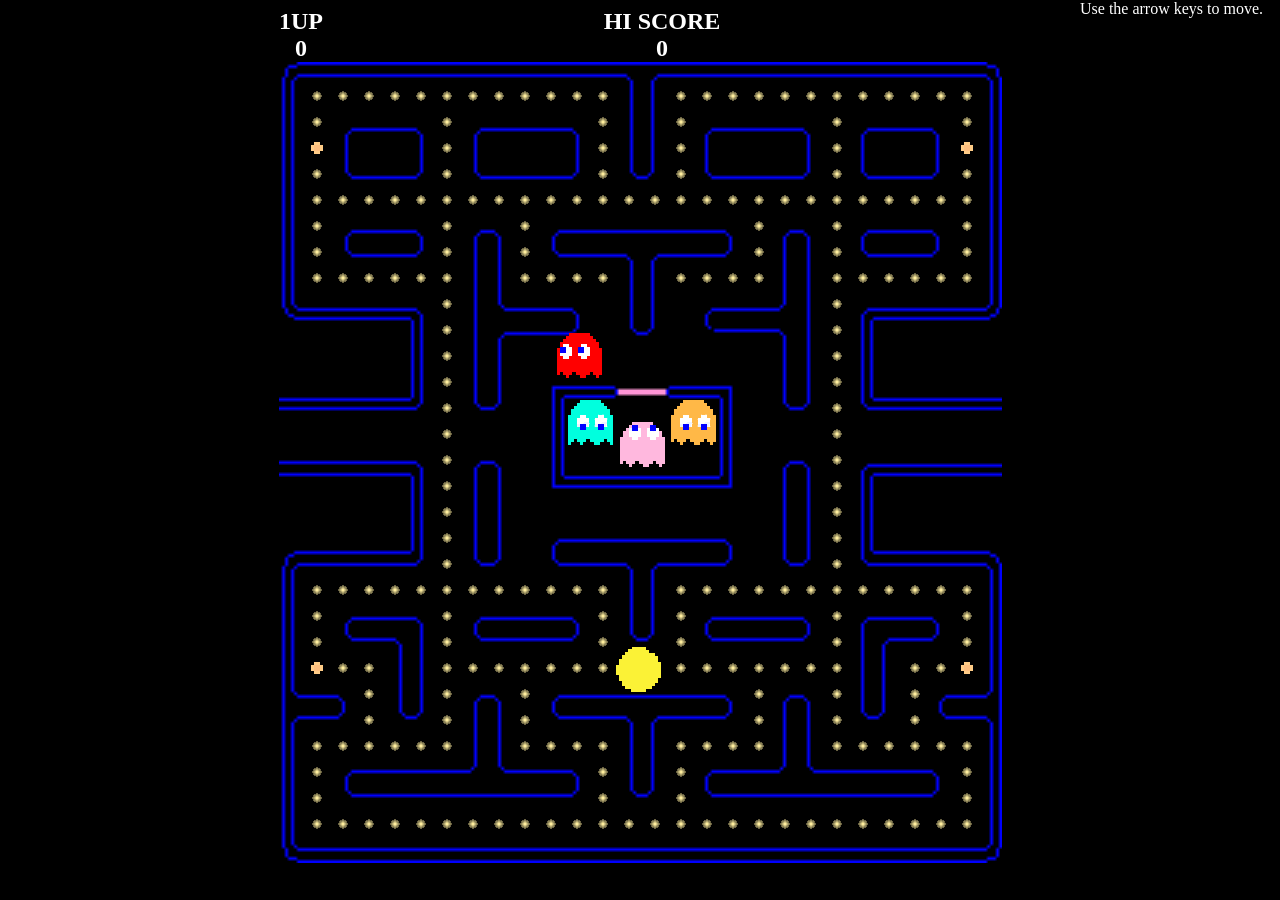
==== animdemo/index.html @ 517a6748 "More work on graphics for the demo" ====
<!DOCTYPE html>
<html>
  <head>
  <style type="text/css" rel="stylesheet">
  #pacman.up {
    transform: rotate(270deg);
  }
  #pacman.down {
    transform: rotate(90deg);
  }
  #pacman.left {
    transform: rotate(180deg);
  }
  #pacman.right {
    transform: rotate(0deg);
  }

  .ghost, .ghost img {
    position: absolute;
    top: 0px;
    left: 0px;
    height: 48px;
    width: 48px;
  }
  .ghost .up, .ghost .down, .ghost .left, .ghost .right {
    display: none;
  }
  .ghost.up .up {
    display: block;
  }
  .ghost.down .down {
    display: block;
  }
  .ghost.left .left {
    display: block;
  }
  .ghost.right .right {
    display: block;
  }


  #score {
    text-align: center;
    text-transform: uppercase;
    font-size: 1.5em;
    font-weight: bold;
    width: 722px;
    margin: auto;
  }
  #stage {
    height: 801px;
    width: 723px;
    background: no-repeat url('background.gif');
    background-size: 723px 801px;
    margin: auto;
    position: relative;
  }

  </style>
  <script type="text/javascript" src="jquery-2.1.4.js"></script>
  <script type="text/javascript">
    /* ====================== Globals =================== */
    sound = {
      chomp: [ new Audio("sound/chomp1.wav"), new Audio("sound/chomp2.wav") ]
    }
    var bounds = [ 28, 24, 678, 752 ];
    var gridSize = 26;
    score = 0;
    hiscore = 0;
    var speed = 2;
    var map = [
    [ 1, 1, 1, 1, 1, 1, 1, 1, 1, 1, 1, 1,-1,-1, 1, 1, 1, 1, 1, 1, 1, 1, 1, 1, 1, 1],
    [ 1,-1,-1,-1,-1, 1,-1,-1,-1,-1,-1, 1,-1,-1, 1,-1,-1,-1,-1,-1, 1,-1,-1,-1,-1, 1],
    [ 2,-1,-1,-1,-1, 1,-1,-1,-1,-1,-1, 1,-1,-1, 1,-1,-1,-1,-1,-1, 1,-1,-1,-1,-1, 2],
    [ 1,-1,-1,-1,-1, 1,-1,-1,-1,-1,-1, 1,-1,-1, 1,-1,-1,-1,-1,-1, 1,-1,-1,-1,-1, 1],

    [ 1, 1, 1, 1, 1, 1, 1, 1, 1, 1, 1, 1, 1, 1, 1, 1, 1, 1, 1, 1, 1, 1, 1, 1, 1, 1],
    [ 1,-1,-1,-1,-1, 1,-1,-1, 1,-1,-1,-1,-1,-1,-1,-1,-1, 1,-1,-1, 1,-1,-1,-1,-1, 1],
    [ 1,-1,-1,-1,-1, 1,-1,-1, 1,-1,-1,-1,-1,-1,-1,-1,-1, 1,-1,-1, 1,-1,-1,-1,-1, 1],
    [ 1, 1, 1, 1, 1, 1,-1,-1, 1, 1, 1, 1,-1,-1, 1, 1, 1, 1,-1,-1, 1, 1, 1, 1, 1, 1],

    [-1,-1,-1,-1,-1, 1,-1,-1,-1,-1,-1, 0,-1,-1, 0,-1,-1,-1,-1,-1, 1,-1,-1,-1,-1,-1],
    [-1,-1,-1,-1,-1, 1,-1,-1,-1,-1,-1, 0,-1,-1, 0,-1,-1,-1,-1,-1, 1,-1,-1,-1,-1,-1],
    [-1,-1,-1,-1,-1, 1,-1,-1, 0, 0, 0, 0, 0, 0, 0, 0, 0, 0,-1,-1, 1,-1,-1,-1,-1,-1],
    [-1,-1,-1,-1,-1, 1,-1,-1, 0,-1,-1,-1,-1,-1,-1,-1,-1, 0,-1,-1, 1,-1,-1,-1,-1,-1],
    [-1,-1,-1,-1,-1, 1,-1,-1, 0,-1,-1,-1,-1,-1,-1,-1,-1, 0,-1,-1, 1,-1,-1,-1,-1,-1],
    [ 0, 0, 0, 0, 0, 1, 0, 0, 0,-1,-1,-1,-1,-1,-1,-1,-1, 0, 0, 0, 1, 0, 0, 0, 0, 0],
    [-1,-1,-1,-1,-1, 1,-1,-1, 0,-1,-1,-1,-1,-1,-1,-1,-1, 0,-1,-1, 1,-1,-1,-1,-1,-1],
    [-1,-1,-1,-1,-1, 1,-1,-1, 0,-1,-1,-1,-1,-1,-1,-1,-1, 0,-1,-1, 1,-1,-1,-1,-1,-1],
    [-1,-1,-1,-1,-1, 1,-1,-1, 0, 0, 0, 0, 0, 0, 0, 0, 0, 0,-1,-1, 1,-1,-1,-1,-1,-1],
    [-1,-1,-1,-1,-1, 1,-1,-1, 0,-1,-1,-1,-1,-1,-1,-1,-1, 0,-1,-1, 1,-1,-1,-1,-1,-1],
    [-1,-1,-1,-1,-1, 1,-1,-1, 0,-1,-1,-1,-1,-1,-1,-1,-1, 0,-1,-1, 1,-1,-1,-1,-1,-1],

    [ 1, 1, 1, 1, 1, 1, 1, 1, 1, 1, 1, 1,-1,-1, 1, 1, 1, 1, 1, 1, 1, 1, 1, 1, 1, 1],
    [ 1,-1,-1,-1,-1, 1,-1,-1,-1,-1,-1, 1,-1,-1, 1,-1,-1,-1,-1,-1, 1,-1,-1,-1,-1, 1],
    [ 1,-1,-1,-1,-1, 1,-1,-1,-1,-1,-1, 1,-1,-1, 1,-1,-1,-1,-1,-1, 1,-1,-1,-1,-1, 1],

    [ 2, 1, 1,-1,-1, 1, 1, 1, 1, 1, 1, 1, 0, 0, 1, 1, 1, 1, 1, 1, 1,-1,-1, 1, 1, 2],
    [-1,-1, 1,-1,-1, 1,-1,-1, 1,-1,-1,-1,-1,-1,-1,-1,-1, 1,-1,-1, 1,-1,-1, 1,-1,-1],
    [-1,-1, 1,-1,-1, 1,-1,-1, 1,-1,-1,-1,-1,-1,-1,-1,-1, 1,-1,-1, 1,-1,-1, 1,-1,-1],

    [ 1, 1, 1, 1, 1, 1,-1,-1, 1, 1, 1, 1,-1,-1, 1, 1, 1, 1,-1,-1, 1, 1, 1, 1, 1, 1],
    [ 1,-1,-1,-1,-1,-1,-1,-1,-1,-1,-1, 1,-1,-1, 1,-1,-1,-1,-1,-1,-1,-1,-1,-1,-1, 1],
    [ 1,-1,-1,-1,-1,-1,-1,-1,-1,-1,-1, 1,-1,-1, 1,-1,-1,-1,-1,-1,-1,-1,-1,-1,-1, 1],
    [ 1, 1, 1, 1, 1, 1, 1, 1, 1, 1, 1, 1, 1, 1, 1, 1, 1, 1, 1, 1, 1, 1, 1, 1, 1, 1],
    ];

    /* ====================== Character ================= */
    function Character(x, y, ele) {
      this.element = $(ele);
      this.x = x;
      this.y = y;
      this.dx = 0;
      this.dy = 0;
      this.offsetx = this.element.width()  / 2;
      this.offsety = this.element.height() / 2;
      return this;
    }

    Character.prototype.move = function(x, y) {
      this.x += x;
      this.y += y;
      this.dx = x;
      this.dy = y;
    }

    Character.prototype.mapX = function() {
      return Math.round((this.x - bounds[0]) / gridSize)
    }

    Character.prototype.mapY = function() {
      return Math.round((this.y - bounds[1]) / gridSize)
    }

    Character.prototype.update = function() {
      this.element.removeClass('up down left right');
      if (this.dx < 0)
        this.element.addClass('left');
      if (this.dx > 0)
        this.element.addClass('right');
      if (this.dy < 0)
        this.element.addClass('up');
      if (this.dy > 0)
        this.element.addClass('down');
      this.element.css({ 
        'left': this.x - this.offsetx  / 2,
        'top' : this.y - this.offsety / 2,
      });
    }

    /* ====================== Input ===================== */

    function Input(character, map, up, down, left, right) {
      this.character = character;
      this.map = map;
      if (up)
        this.up = up;
      if (down)
        this.down = down;
      if (left)
        this.left = left;
      if (right)
        this.right = right;
      return this;
    }

    Input.prototype.keys = 0;
    Input.prototype.lastKeys = 0;
    Input.prototype.up    = 38;
    Input.prototype.down  = 40;
    Input.prototype.left  = 37;
    Input.prototype.right = 39;

    Input.prototype.filter = function(input, alt) {
      if (input === undefined) {
        input = this.keys;
        alt = this.lastKeys;
      }
      var filteredKeys = input  
      var moves = this.map.validMoves(this.character.mapX(), this.character.mapY());
      if ((this.character.x - bounds[0]) % gridSize) {
        filteredKeys &= 3;
        moves |= 3;
      }
      if ((this.character.y - bounds[1]) % gridSize) {
        filteredKeys &= 12
        moves |= 12;
      }
      filteredKeys &= moves;
      if (!filteredKeys && alt)
        return this.filter(alt)
      return filteredKeys;
    }

    Input.prototype.pressed = function(pressed) {
      var keys = this.keys;
      if (pressed == this.up)
        keys |= 8;
      if (pressed == this.down)
        keys |= 4;
      if (pressed == this.left)
        keys |= 2;
      if (pressed == this.right)
        keys |= 1;

      if (keys != this.keys) {
        if (this.filter(this.keys)) 
          this.lastKeys = this.keys;
        this.keys = keys;
      }
    }

    Input.prototype.released = function(released) {
      var keys = this.keys;
      if (released == this.up)
        keys &= 7;
      if (released == this.down)
        keys &= 11;
      if (released == this.left)
        keys &= 13;
      if (released == this.right)
        keys &= 14;

      if (keys != this.keys) {
        if (this.filter(this.keys)) 
          this.lastKeys = this.keys;
        this.keys = keys;
      }
    }

    /* ==================== Map ========================= */

    function Map(map) {
      this.map = map;
      this.buildIndex();
      return this;
    }

    Map.prototype.draw = function() {
      var pellet = $('<img src="pellet.png" style="position:absolute;">');
      var ppellet = $('<img src="powerpellet.gif" style="position:absolute;">');
      var pacsprite = $('#pacman')
      for (i in this.map) {
        for (j in this.map[i]) {
          if (this.map[i][j] == 1) {
            var newPellet = pellet.clone();
            newPellet.css({
              'top': i * gridSize + bounds[1] - 3,
              'left': j * gridSize + bounds[0] - 3 
            });
            this.map[i][j] = newPellet;
            newPellet.insertAfter(pacsprite);
          }
          if (this.map[i][j] == 2) {
            var newPellet = ppellet.clone();
            newPellet.css({
              'top': i * gridSize + bounds[1] - 3,
              'left': j * gridSize + bounds[0] - 3 
            });
            this.map[i][j] = newPellet;
            newPellet.insertAfter(pacsprite);
          }
        }
      }
    }

    Map.prototype.eat = function(pacman) {
      var scoreadd = 0;
      var i = pacman.mapX()
      var j = pacman.mapY()
      if (this.map[j][i].remove) {       // if this is a pellet
        chompSound();
        if (this.map[j][i].attr("src") == "pellet.png")
          scoreadd = 10;
        else
          scoreadd = 50;
        this.map[j][i].remove();
        this.map[j][i] = 0;
      }
      return scoreadd;
    }

    Map.prototype.isPassable = function(x, y) {
      return this.map(y, x) >= 0;
    }

    Map.prototype.buildIndex = function() {
      this.index = []
      for (var i=0; i < this.map.length; i++) {
        this.index.push([]);
        for (var j=0; j < this.map[i].length; j++) {
          var moves = 0;
          if (i > 0 && this.map[i-1][j] != -1) {
            moves |= 8;
          }
          if (i < this.map.length-1 && this.map[i+1][j] != -1) {
            moves |= 4;
          }
          if (j > 0 && this.map[i][j-1] != -1) {
            moves |= 2;
          }
          if (j < this.map[i].length-1 && this.map[i][j+1] != -1) {
            moves |= 1;
          }
          this.index[i].push(moves);
        }
      }
    }

    Map.prototype.validMoves = function(x, y) {
      return this.index[y][x];
    }

    /* ================ Random functions ================ */

    function updateScore(score) {
      if (score > hiscore) {
        hiscore = score;
        $("#hiscore").text(hiscore);
      }
      $("#1upscore").text(score);
    }

    function chompSound() {
      if (sound.chomp[0].canPlayType('audio/wav'))
        sound.chomp[Math.round(score/10) % 2].play();
    }

    /* ================== Main loop ===================== */

    function mainloop() {
      var keys = input.filter();
      var dx=0, dy=0;
      if (keys & 8) {
        dy -= speed;
      } else if (keys & 4) {
        dy += speed;
      } else {
        if (keys & 2) {
          dx -= speed;
        } else if (keys & 1) {
          dx += speed;
        } else { }
      } 
      if (dx || dy)
        pacman.move(dx, dy);

      score += stage.eat(pacman);
      updateScore(score);

      // temporary code
      if (pacman.x < bounds[0]) pacman.x = bounds[0];
      if (pacman.y < bounds[1]) pacman.y = bounds[1];
      if (pacman.x > bounds[2]) pacman.x = bounds[2];
      if (pacman.y > bounds[3]) pacman.y = bounds[3];

      /* temporary ghost code */
      if (blinky.dx > 0) {
        if (blinky.x < 460)
          blinky.move(1, 0);
        else
          blinky.move(-1, 0);
      } else {
        if (blinky.x > 240)
          blinky.move(-1, 0);
        else
          blinky.move(1, 0);
      }

      var ghosts = [inky, pinky, clyde];
      for (i in ghosts) {
        if (ghosts[i].dy > 0) {
          if (ghosts[i].y < 376)
            ghosts[i].move(0, 1);
          else
            ghosts[i].move(0, -1);
        } else {
          if (ghosts[i].y > 344)
            ghosts[i].move(0, -1);
          else
            ghosts[i].move(0, 1);
        }
      }
      
      if (blinky.dx > 0) {
        if (blinky.x < 460)
          blinky.move(2, 0);
        else
          blinky.move(-2, 0);
      } else {
        if (blinky.x > 240)
          blinky.move(-2, 0);
        else
          blinky.move(2, 0);
      }

      /* end temporary ghost code */

      update();

    }

    function update() {
      pacman.update();
      inky.update();
      blinky.update();
      pinky.update();
      clyde.update();
    }


    window.onload = function() {
      pacman = new Character( bounds[0] + 320, bounds[1] + 572, '#pacman', true);
      inky   = new Character( 300, 360, '#inky');
      blinky = new Character( 352, 282, '#blinky');
      pinky  = new Character( 352, 360, '#pinky');
      pinky.dy = 1; // temporary
      clyde  = new Character( 403, 360, '#clyde');
      stage = new Map(map);
      input = new Input(pacman, stage);
      stage.draw();
      window.addEventListener('keydown', function(event) { input.pressed(event.keyCode); }, false);
      window.addEventListener('keyup', function(event) { input.released(event.keyCode); }, false);
      setInterval(mainloop, 10);
    }
  </script>
  </head>
  <body style="background-color: black; color: white;">
  <div id="score" style="">
    <div id="1upScoreContainer" style="float:left;">
      1UP<br><span id="1upscore">0</span>
    </div>
    HI SCORE <br><span id="hiscore">0</span>
  </div>
  <div id="stage" style="">
    <div class="ghost" id="inky">
      <img class="sprite" src="inky.gif">
      <img class="sprite up" src="eyes-up.png">
      <img class="sprite down" src="eyes-down.png">
      <img class="sprite left" src="eyes-left.png">
      <img class="sprite right" src="eyes-right.png">
    </div>
    <div class="ghost" id="blinky">
      <img class="sprite" src="blinky.gif">
      <img class="sprite up" src="eyes-up.png">
      <img class="sprite down" src="eyes-down.png">
      <img class="sprite left" src="eyes-left.png">
      <img class="sprite right" src="eyes-right.png">
    </div>
    <div class="ghost" id="pinky">
      <img class="sprite" src="pinky.gif">
      <img class="sprite up" src="eyes-up.png">
      <img class="sprite down" src="eyes-down.png">
      <img class="sprite left" src="eyes-left.png">
      <img class="sprite right" src="eyes-right.png">
    </div>
    <div class="ghost" id="clyde">
      <img class="sprite" src="clyde.gif">
      <img class="sprite up" src="eyes-up.png">
      <img class="sprite down" src="eyes-down.png">
      <img class="sprite left" src="eyes-left.png">
      <img class="sprite right" src="eyes-right.png">
    </div>
    <img id="pacman" src="pacman.gif" style="position: absolute; left:0px; top:0px;">
  </div>
  <div style="position: fixed; width: 200px; top: 0px; right: 0px">
    Use the arrow keys to move.
  </div>
  </body>
</html>
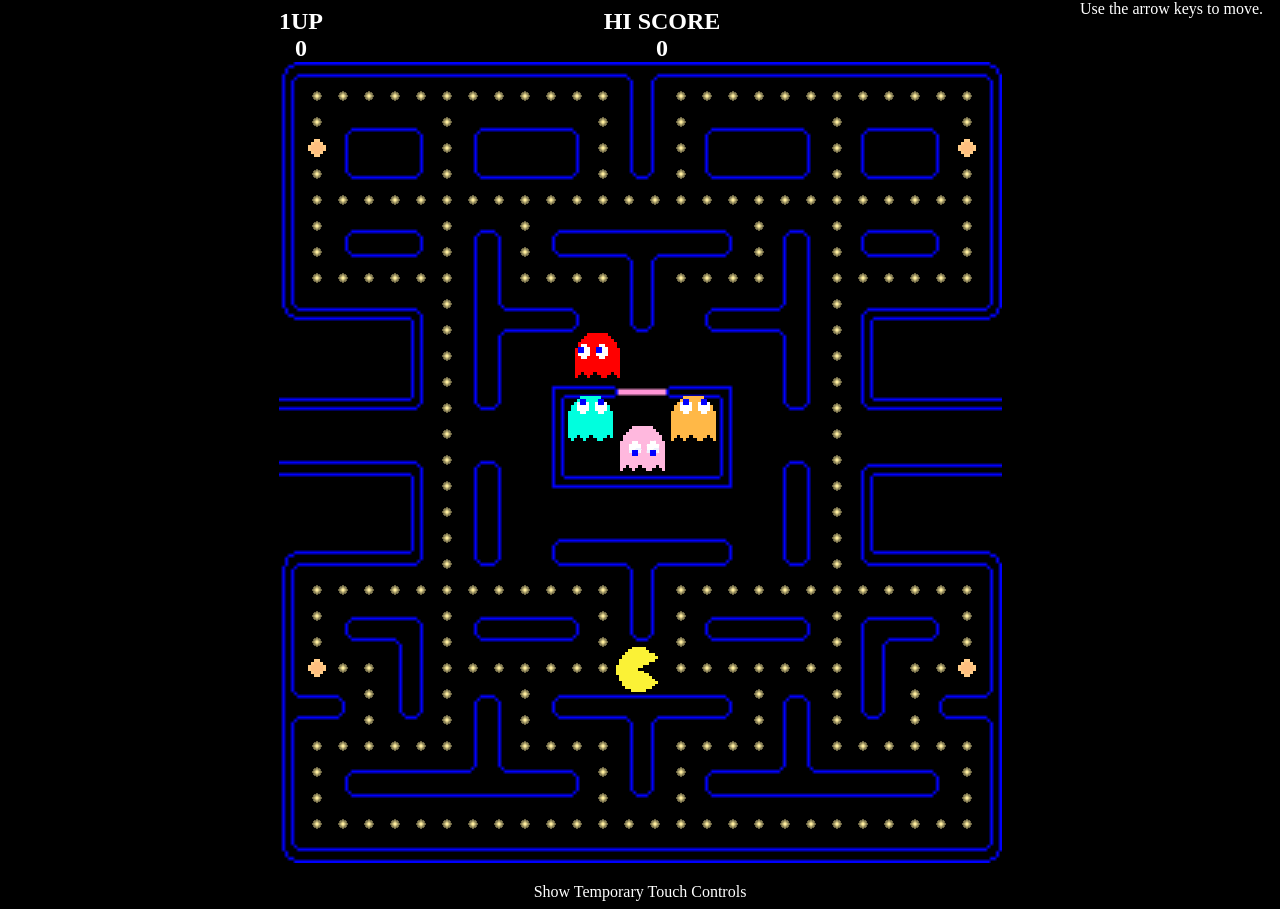
==== commit 64a748bd: "Added temporary touch controls for mobile" ====
--- a/animdemo/index.html
+++ b/animdemo/index.html
@@ -463,6 +463,36 @@
     </div>
     <img id="pacman" src="pacman.gif" style="position: absolute; left:0px; top:0px;">
   </div>
+  <!-- Temporary touch controls -->
+  <div id="show controls" style="text-align:center; margin-top: 20px;" onclick="$('#touch_controls').show(); $('#show_controls').hide();">Show Temporary Touch Controls</div>
+  <div id="touch_controls" style="display: none;margin:auto; width:721px; padding:50px;">
+    <div id="control_up" style="text-align:center; width: 300px; margin: auto;" 
+      onmousedown="input.pressed(input.up)" 
+      onmouseup="input.released(input.up)"
+      onmouseenter="input.pressed(input.up)" 
+      onmouseleave="input.released(input.up)"
+    >UP</div>
+    <br><br><br><br>
+    <div id="control_left" style="float:left; margin-left:100px;" 
+      onmousedown="input.pressed(input.left)" 
+      onmouseup="input.released(input.left)"
+      onmouseenter="input.pressed(input.left)" 
+      onmouseleave="input.released(input.left)"
+    >LEFT</div>
+    <div id="control_right" style="float:right; margin-right:100px;"
+      onmousedown="input.pressed(input.right)"
+      onmouseup="input.released(input.right)"
+      onmouseenter="input.pressed(input.right)" 
+      onmouseleave="input.released(input.right)"
+    >RIGHT</div>
+    <br><br><br><br>
+    <div id="control_down" style="text-align:center; width: 300px; margin: auto;"
+      onmousedown="input.pressed(input.down)"
+      onmouseup="input.released(input.down)"
+      onmouseenter="input.pressed(input.down)" 
+      onmouseleave="input.released(input.down)"
+    >DOWN</div>
+  </div>
   <div style="position: fixed; width: 200px; top: 0px; right: 0px">
     Use the arrow keys to move.
   </div>
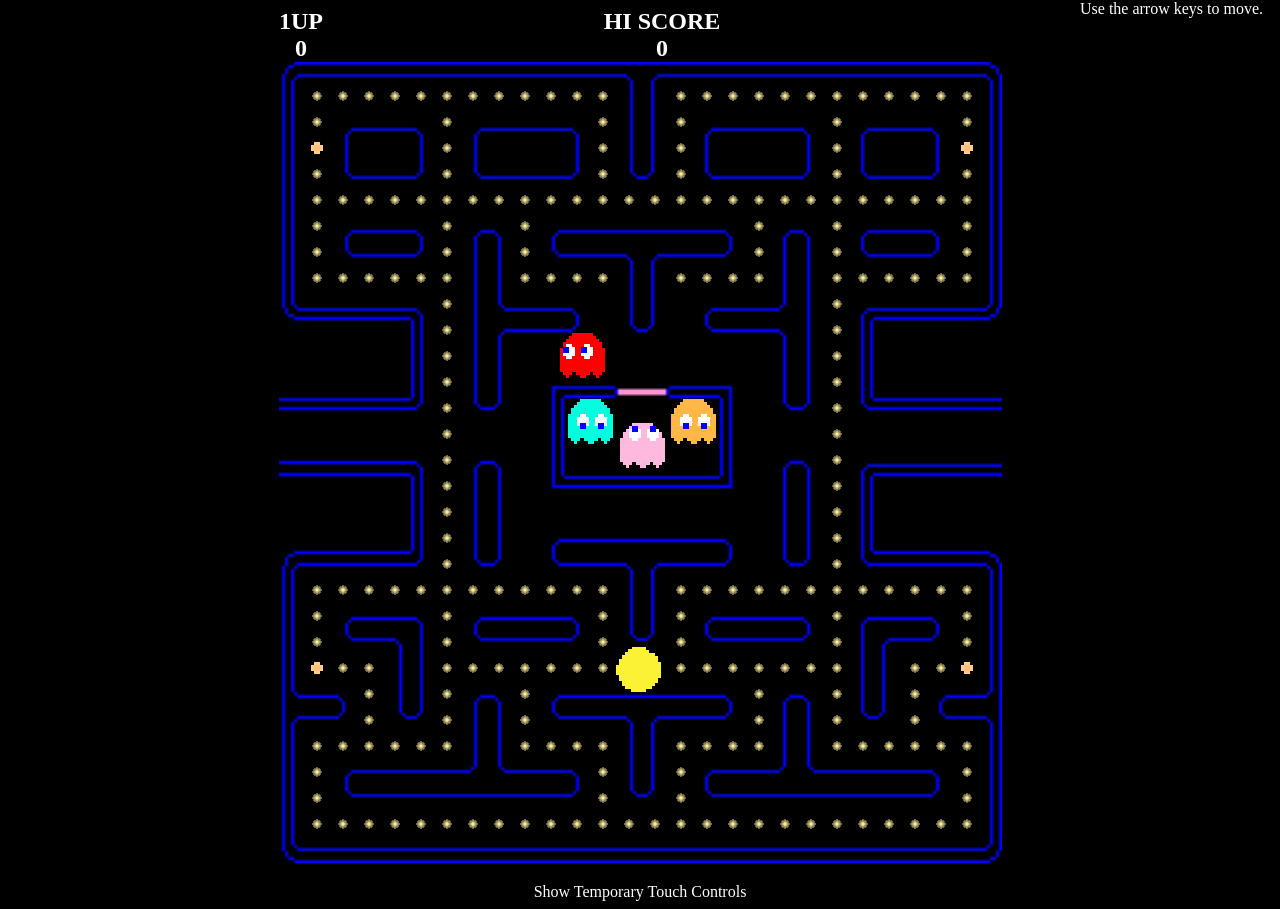
==== commit 8fd4604c: "Improved temporary touch controls" ====
--- a/animdemo/index.html
+++ b/animdemo/index.html
@@ -2,6 +2,12 @@
 <html>
   <head>
   <style type="text/css" rel="stylesheet">
+  html, body {
+    -webkit-user-select: none;
+    -moz-user-select: none;
+    -ms-user-select: none;
+  }
+
   #pacman.up {
     transform: rotate(270deg);
   }
@@ -465,28 +471,28 @@
   </div>
   <!-- Temporary touch controls -->
   <div id="show controls" style="text-align:center; margin-top: 20px;" onclick="$('#touch_controls').show(); $('#show_controls').hide();">Show Temporary Touch Controls</div>
-  <div id="touch_controls" style="display: none;margin:auto; width:721px; padding:50px;">
-    <div id="control_up" style="text-align:center; width: 300px; margin: auto;" 
+  <div id="touch_controls" style="display: none;margin:auto; width:721px; padding:50px 100px;">
+    <div id="control_up" style="text-align:center; width: 150px; margin: auto; padding: 50px; border:1px solid blue;" 
       onmousedown="input.pressed(input.up)" 
       onmouseup="input.released(input.up)"
       onmouseenter="input.pressed(input.up)" 
       onmouseleave="input.released(input.up)"
     >UP</div>
-    <br><br><br><br>
-    <div id="control_left" style="float:left; margin-left:100px;" 
+    <div id="control_left" style="float:left; margin-left:50px; padding: 50px; border:1px solid blue;" 
       onmousedown="input.pressed(input.left)" 
       onmouseup="input.released(input.left)"
       onmouseenter="input.pressed(input.left)" 
       onmouseleave="input.released(input.left)"
     >LEFT</div>
-    <div id="control_right" style="float:right; margin-right:100px;"
+    <div id="control_right" style="float:right; margin-right:50px; padding: 50px; border:1px solid blue;"
       onmousedown="input.pressed(input.right)"
       onmouseup="input.released(input.right)"
       onmouseenter="input.pressed(input.right)" 
       onmouseleave="input.released(input.right)"
     >RIGHT</div>
     <br><br><br><br>
-    <div id="control_down" style="text-align:center; width: 300px; margin: auto;"
+    <br><br><br><br>
+    <div id="control_down" style="text-align:center; width: 150px; margin: auto; padding: 50px; border:1px solid blue;"
       onmousedown="input.pressed(input.down)"
       onmouseup="input.released(input.down)"
       onmouseenter="input.pressed(input.down)" 
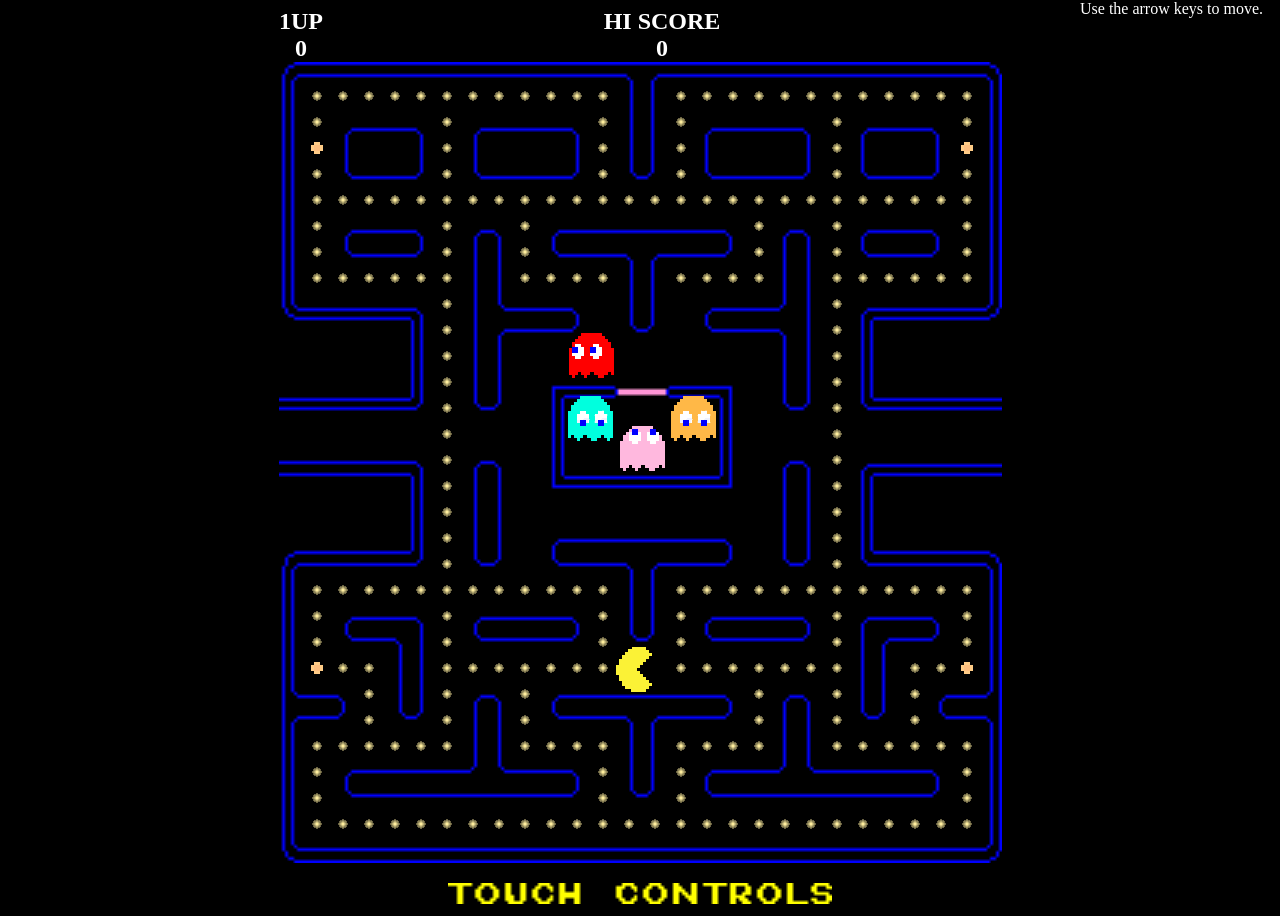
==== commit 7fe3c107: "More work on mobile controls for demo" ====
--- a/animdemo/index.html
+++ b/animdemo/index.html
@@ -1,11 +1,19 @@
 <!DOCTYPE html>
 <html>
   <head>
+  <meta name="format-detection" content="telephone=no" />
+  <meta name="viewport" content="user-scalable=no, initial-scale=1, maximum-scale=1, minimum-scale=1, width=device-width, height=device-height, target-densitydpi=device-dpi" />
   <style type="text/css" rel="stylesheet">
-  html, body {
+  body {
+    -webkit-touch-callout: none;    
+    -webkit-text-size-adjust: none;
     -webkit-user-select: none;
     -moz-user-select: none;
+    -moz-touch-callout: none;    
+    -moz-text-size-adjust: none;
     -ms-user-select: none;
+    -ms-touch-callout: none;    
+    -ms-text-size-adjust: none;
   }
 
   #pacman.up {
@@ -470,34 +478,36 @@
     <img id="pacman" src="pacman.gif" style="position: absolute; left:0px; top:0px;">
   </div>
   <!-- Temporary touch controls -->
-  <div id="show controls" style="text-align:center; margin-top: 20px;" onclick="$('#touch_controls').show(); $('#show_controls').hide();">Show Temporary Touch Controls</div>
-  <div id="touch_controls" style="display: none;margin:auto; width:721px; padding:50px 100px;">
-    <div id="control_up" style="text-align:center; width: 150px; margin: auto; padding: 50px; border:1px solid blue;" 
+  <div id="show controls" style="text-align:center; margin-top: 20px;" onclick="$('#touch_controls').show(); $('#show_controls').hide();">
+    <img src="touch-controls.gif" style="height: 21px;width:384px;">
+  </div>
+  <div id="touch_controls" style="display: none;margin:auto; width:721px; padding:50px">
+    <div id="control_up" style="text-align:center; width: 200px; margin:auto;"
       onmousedown="input.pressed(input.up)" 
       onmouseup="input.released(input.up)"
       onmouseenter="input.pressed(input.up)" 
       onmouseleave="input.released(input.up)"
-    >UP</div>
-    <div id="control_left" style="float:left; margin-left:50px; padding: 50px; border:1px solid blue;" 
+    ><img src="control-arrow.gif" style="width:200px; height:200px;"></div>
+    <div id="control_left" style="text-align:center; width: 200px; float:left;"
       onmousedown="input.pressed(input.left)" 
       onmouseup="input.released(input.left)"
       onmouseenter="input.pressed(input.left)" 
       onmouseleave="input.released(input.left)"
-    >LEFT</div>
-    <div id="control_right" style="float:right; margin-right:50px; padding: 50px; border:1px solid blue;"
+    ><img src="control-arrow.gif" style="transform: rotate(270deg); width:200px; height:200px;"></div>
+    <div id="control_right"  style="text-align:center; width: 200px; float:right;"
       onmousedown="input.pressed(input.right)"
       onmouseup="input.released(input.right)"
       onmouseenter="input.pressed(input.right)" 
       onmouseleave="input.released(input.right)"
-    >RIGHT</div>
+    ><img src="control-arrow.gif" style="transform: rotate(90deg); width:200px; height:200px;"></div>
     <br><br><br><br>
     <br><br><br><br>
-    <div id="control_down" style="text-align:center; width: 150px; margin: auto; padding: 50px; border:1px solid blue;"
+    <div id="control_down" style="text-align:center; width: 200px; margin:auto;"
       onmousedown="input.pressed(input.down)"
       onmouseup="input.released(input.down)"
       onmouseenter="input.pressed(input.down)" 
       onmouseleave="input.released(input.down)"
-    >DOWN</div>
+    ><img src="control-arrow.gif" style="transform: rotate(180deg); height:200px; width:200px;"></div>
   </div>
   <div style="position: fixed; width: 200px; top: 0px; right: 0px">
     Use the arrow keys to move.
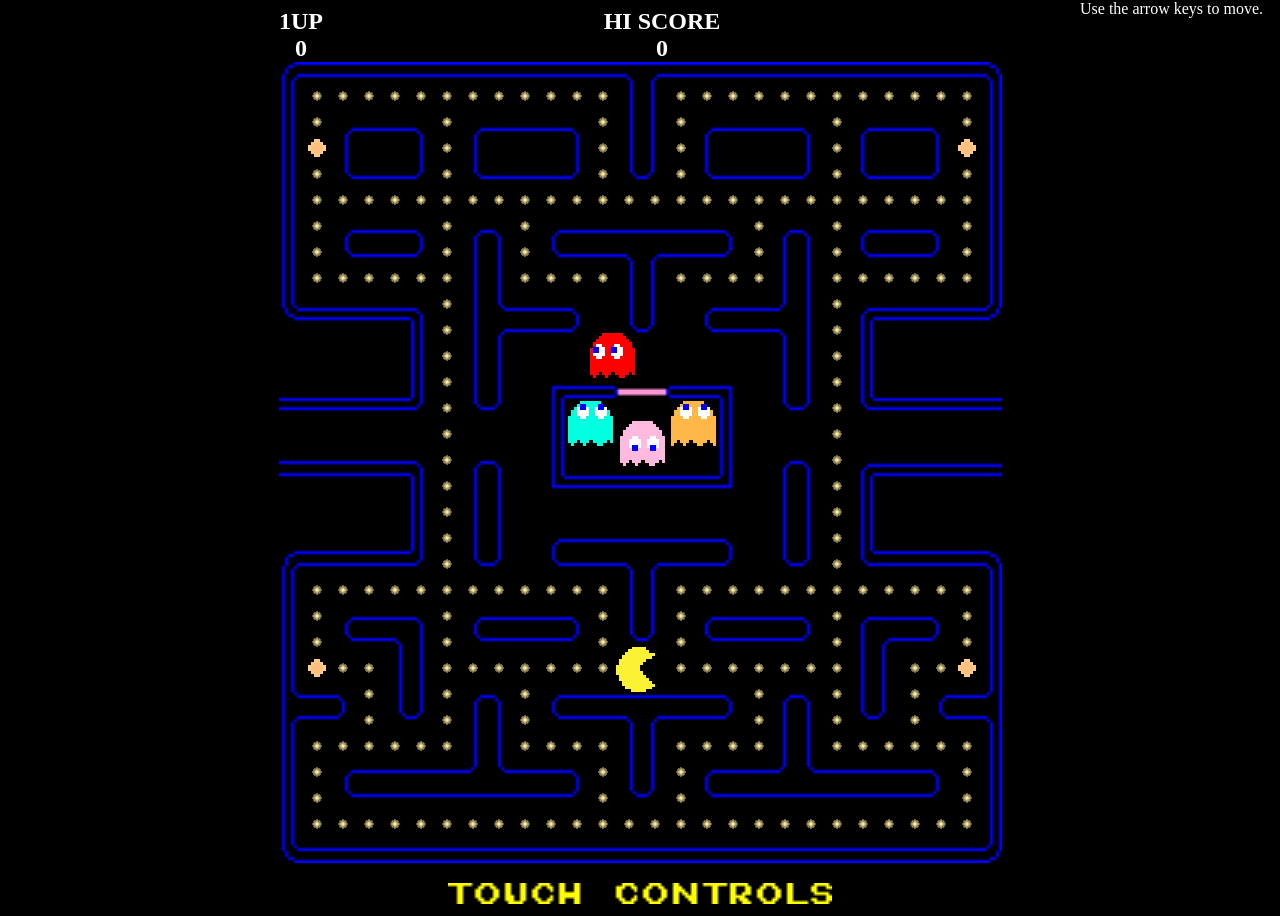
==== commit f0869cd2: "Fixed an issue for mobile browsers" ====
--- a/animdemo/index.html
+++ b/animdemo/index.html
@@ -2,7 +2,9 @@
 <html>
   <head>
   <meta name="format-detection" content="telephone=no" />
+  <!--
   <meta name="viewport" content="user-scalable=no, initial-scale=1, maximum-scale=1, minimum-scale=1, width=device-width, height=device-height, target-densitydpi=device-dpi" />
+  -->
   <style type="text/css" rel="stylesheet">
   body {
     -webkit-touch-callout: none;    
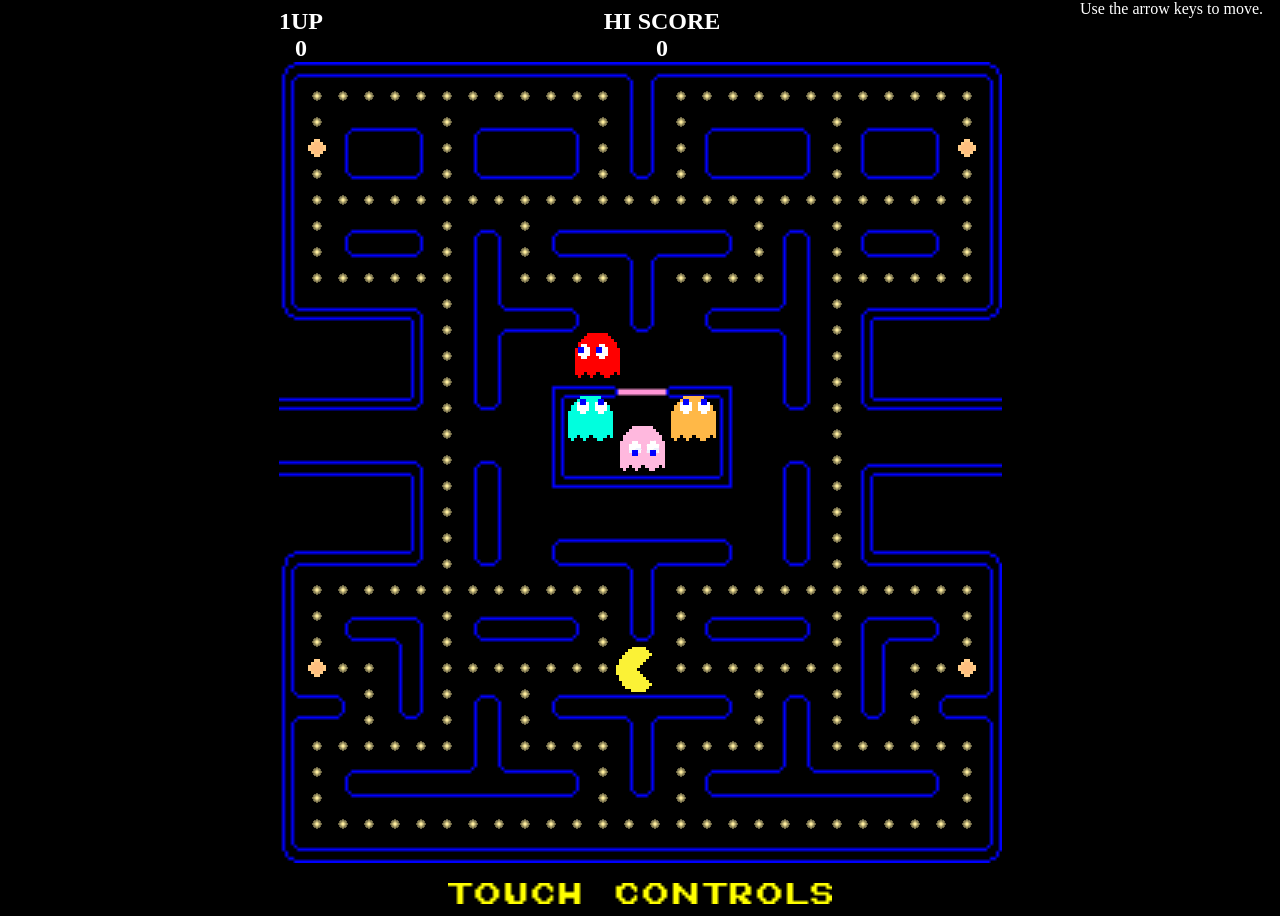
==== commit da5da94f: "Work on improving animation demo controls" ====
--- a/animdemo/index.html
+++ b/animdemo/index.html
@@ -181,35 +181,38 @@
     }
 
     Input.prototype.keys = 0;
-    Input.prototype.lastKeys = 0;
+    Input.prototype.nextKeys = 0;
     Input.prototype.up    = 38;
     Input.prototype.down  = 40;
     Input.prototype.left  = 37;
     Input.prototype.right = 39;
 
-    Input.prototype.filter = function(input, alt) {
-      if (input === undefined) {
-        input = this.keys;
-        alt = this.lastKeys;
-      }
-      var filteredKeys = input  
+    Input.prototype.filter = function() {
+      var filteredNextKeys = this.nextKeys;
+      var filteredKeys = this.keys;
       var moves = this.map.validMoves(this.character.mapX(), this.character.mapY());
       if ((this.character.x - bounds[0]) % gridSize) {
+        filteredNextKeys &= 3;
         filteredKeys &= 3;
         moves |= 3;
       }
       if ((this.character.y - bounds[1]) % gridSize) {
+        filteredNextKeys &= 12
         filteredKeys &= 12
         moves |= 12;
       }
+      filteredNextKeys &= moves;
       filteredKeys &= moves;
-      if (!filteredKeys && alt)
-        return this.filter(alt)
+      if (filteredNextKeys) {
+        this.keys = this.nextKeys;
+        this.nextKeys = 0;
+        return filteredNextKeys;
+      }
       return filteredKeys;
     }
 
     Input.prototype.pressed = function(pressed) {
-      var keys = this.keys;
+      var keys = this.nextKeys;
       if (pressed == this.up)
         keys |= 8;
       if (pressed == this.down)
@@ -219,29 +222,25 @@
       if (pressed == this.right)
         keys |= 1;
 
-      if (keys != this.keys) {
-        if (this.filter(this.keys)) 
-          this.lastKeys = this.keys;
-        this.keys = keys;
-      }
+      if (keys != this.keys)
+          this.nextKeys = keys;
     }
 
     Input.prototype.released = function(released) {
-      var keys = this.keys;
-      if (released == this.up)
-        keys &= 7;
-      if (released == this.down)
-        keys &= 11;
-      if (released == this.left)
-        keys &= 13;
-      if (released == this.right)
-        keys &= 14;
-
-      if (keys != this.keys) {
-        if (this.filter(this.keys)) 
-          this.lastKeys = this.keys;
-        this.keys = keys;
-      }
+      return; // do we care if they release the key?
+//      var keys = this.nextKeys;
+//      if (released == this.up)
+//        keys &= 7;
+//      if (released == this.down)
+//        keys &= 11;
+//      if (released == this.left)
+//        keys &= 13;
+//      if (released == this.right)
+//        keys &= 14;
+//
+//      if (keys != this.keys)
+//          this.nextKeys = keys;
+//      }
     }
 
     /* ==================== Map ========================= */
@@ -487,28 +486,20 @@
     <div id="control_up" style="text-align:center; width: 200px; margin:auto;"
       onmousedown="input.pressed(input.up)" 
       onmouseup="input.released(input.up)"
-      onmouseenter="input.pressed(input.up)" 
-      onmouseleave="input.released(input.up)"
     ><img src="control-arrow.gif" style="width:200px; height:200px;"></div>
     <div id="control_left" style="text-align:center; width: 200px; float:left;"
       onmousedown="input.pressed(input.left)" 
       onmouseup="input.released(input.left)"
-      onmouseenter="input.pressed(input.left)" 
-      onmouseleave="input.released(input.left)"
     ><img src="control-arrow.gif" style="transform: rotate(270deg); width:200px; height:200px;"></div>
     <div id="control_right"  style="text-align:center; width: 200px; float:right;"
       onmousedown="input.pressed(input.right)"
       onmouseup="input.released(input.right)"
-      onmouseenter="input.pressed(input.right)" 
-      onmouseleave="input.released(input.right)"
     ><img src="control-arrow.gif" style="transform: rotate(90deg); width:200px; height:200px;"></div>
     <br><br><br><br>
     <br><br><br><br>
     <div id="control_down" style="text-align:center; width: 200px; margin:auto;"
       onmousedown="input.pressed(input.down)"
       onmouseup="input.released(input.down)"
-      onmouseenter="input.pressed(input.down)" 
-      onmouseleave="input.released(input.down)"
     ><img src="control-arrow.gif" style="transform: rotate(180deg); height:200px; width:200px;"></div>
   </div>
   <div style="position: fixed; width: 200px; top: 0px; right: 0px">
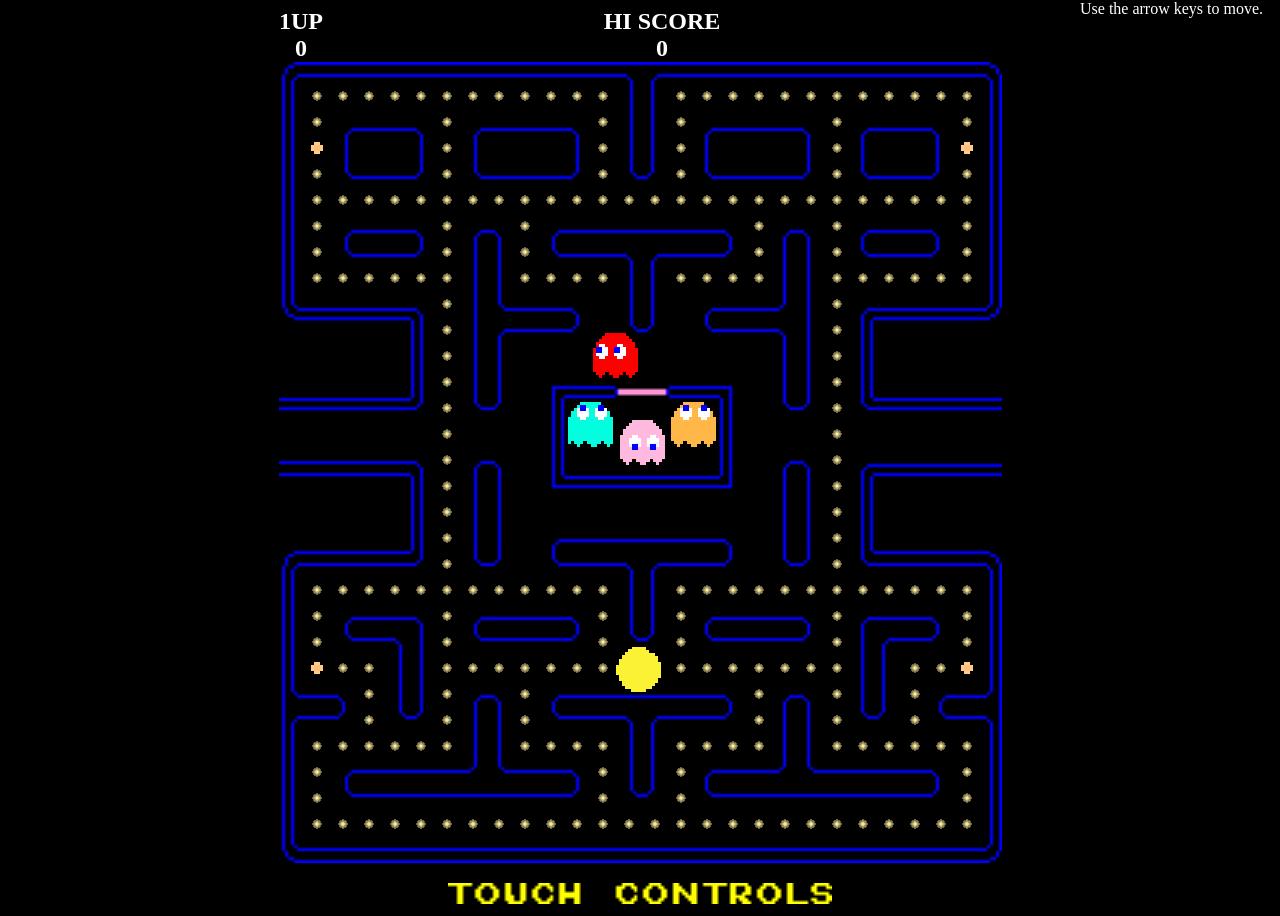
==== commit cea20c31: "Resized demo touch controls" ====
--- a/animdemo/index.html
+++ b/animdemo/index.html
@@ -483,24 +483,24 @@
     <img src="touch-controls.gif" style="height: 21px;width:384px;">
   </div>
   <div id="touch_controls" style="display: none;margin:auto; width:721px; padding:50px">
-    <div id="control_up" style="text-align:center; width: 200px; margin:auto;"
+    <div id="control_up" style="text-align:center; width: 150px; margin:auto;"
       onmousedown="input.pressed(input.up)" 
       onmouseup="input.released(input.up)"
-    ><img src="control-arrow.gif" style="width:200px; height:200px;"></div>
-    <div id="control_left" style="text-align:center; width: 200px; float:left;"
+    ><img src="control-arrow.gif" style="width:150px; height:150px;"></div>
+    <div id="control_left" style="text-align:center; width: 150px; float:left;"
       onmousedown="input.pressed(input.left)" 
       onmouseup="input.released(input.left)"
-    ><img src="control-arrow.gif" style="transform: rotate(270deg); width:200px; height:200px;"></div>
-    <div id="control_right"  style="text-align:center; width: 200px; float:right;"
+    ><img src="control-arrow.gif" style="transform: rotate(270deg); width:150px; height:150px;"></div>
+    <div id="control_right"  style="text-align:center; width: 150px; float:right;"
       onmousedown="input.pressed(input.right)"
       onmouseup="input.released(input.right)"
-    ><img src="control-arrow.gif" style="transform: rotate(90deg); width:200px; height:200px;"></div>
+    ><img src="control-arrow.gif" style="transform: rotate(90deg); width:150px; height:150px;"></div>
     <br><br><br><br>
     <br><br><br><br>
-    <div id="control_down" style="text-align:center; width: 200px; margin:auto;"
+    <div id="control_down" style="text-align:center; width: 150px; margin:auto;"
       onmousedown="input.pressed(input.down)"
       onmouseup="input.released(input.down)"
-    ><img src="control-arrow.gif" style="transform: rotate(180deg); height:200px; width:200px;"></div>
+    ><img src="control-arrow.gif" style="transform: rotate(180deg); height:150px; width:150px;"></div>
   </div>
   <div style="position: fixed; width: 200px; top: 0px; right: 0px">
     Use the arrow keys to move.
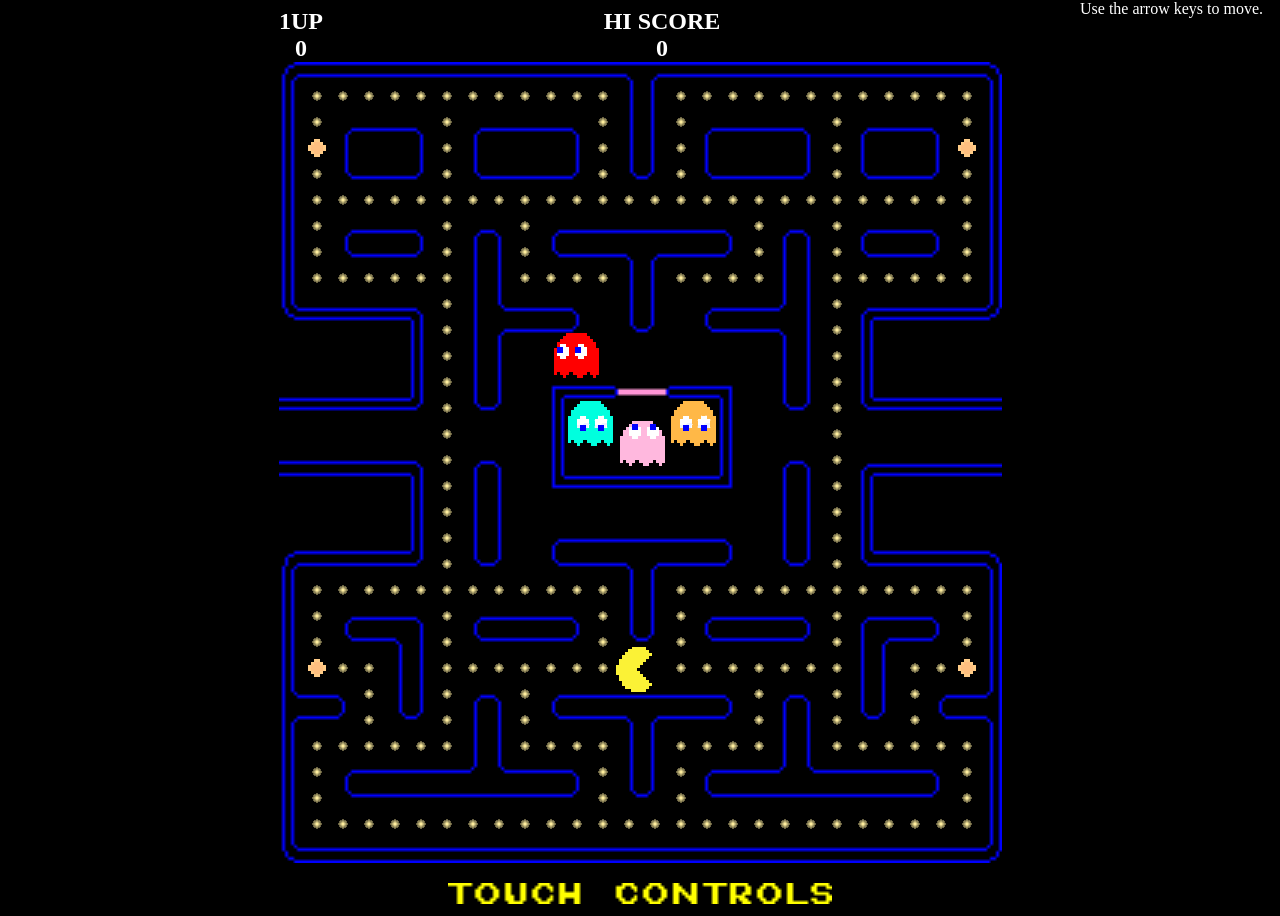
==== commit e5041f81: "More work on the demo Added high score tracking Coded collision detection with enemies A little code" ====
--- a/animdemo/index.html
+++ b/animdemo/index.html
@@ -31,7 +31,7 @@
     transform: rotate(0deg);
   }
 
-  .ghost, .ghost img {
+  #pacman, #pacman img, .ghost, .ghost img {
     position: absolute;
     top: 0px;
     left: 0px;
@@ -81,8 +81,15 @@
     }
     var bounds = [ 28, 24, 678, 752 ];
     var gridSize = 26;
+    var spawn = { 
+      pacman: { x: bounds[0] + 320, y: bounds[1] + 572 },
+      inky:   { x: 300, y: 360},
+      blinky: { x: 352, y: 282},
+      pinky:  { x: 352, y: 360},
+      clyde:  { x: 403, y: 360}
+    }
     score = 0;
-    hiscore = 0;
+    hiscore = Number(localStorage["hiscore"]) || 0;
     var speed = 2;
     var map = [
     [ 1, 1, 1, 1, 1, 1, 1, 1, 1, 1, 1, 1,-1,-1, 1, 1, 1, 1, 1, 1, 1, 1, 1, 1, 1, 1],
@@ -163,6 +170,39 @@
         'top' : this.y - this.offsety / 2,
       });
     }
+
+    Character.prototype.collidingWith = function (character) {
+      hitbox = { 
+        width: this.element.width() / 4 + character.element.width() / 4,
+        height: this.element.height() / 4 + character.element.height() / 4,
+      }
+      if (Math.abs(this.x - character.x) < hitbox.width &&
+          Math.abs(this.y - character.y) < hitbox.height) {
+        return true;
+      }
+    }
+
+    Character.prototype.isDead = function(value) {
+      if (value !== undefined)
+        this.dead = !!value;
+      if (this.dead)
+        this.element.addClass("dead");
+      else
+        this.element.removeClass("dead");
+      return this.dead;
+    }
+    Character.prototype.dead = false;
+
+    Character.prototype.isScared = function(value) {
+      if (value !== undefined)
+        this.scared = !!value;
+      if (this.scared)
+        this.element.addClass("scared");
+      else
+        this.element.removeClass("scared");
+      return this.scared;
+    }
+    Character.prototype.scared = false;
 
     /* ====================== Input ===================== */
 
@@ -331,6 +371,7 @@
     function updateScore(score) {
       if (score > hiscore) {
         hiscore = score;
+        localStorage["hiscore"] = hiscore;
         $("#hiscore").text(hiscore);
       }
       $("#1upscore").text(score);
@@ -361,6 +402,7 @@
         pacman.move(dx, dy);
 
       score += stage.eat(pacman);
+      $("#hiscore").text(hiscore);
       updateScore(score);
 
       // temporary code
@@ -412,6 +454,10 @@
       /* end temporary ghost code */
 
       update();
+      pacman.collidingWith(blinky);
+      pacman.collidingWith(inky);
+      pacman.collidingWith(pinky);
+      pacman.collidingWith(clyde);
 
     }
 
@@ -425,12 +471,12 @@
 
 
     window.onload = function() {
-      pacman = new Character( bounds[0] + 320, bounds[1] + 572, '#pacman', true);
-      inky   = new Character( 300, 360, '#inky');
-      blinky = new Character( 352, 282, '#blinky');
-      pinky  = new Character( 352, 360, '#pinky');
+      pacman = new Character( spawn.pacman.x, spawn.pacman.y, '#pacman', true);
+      inky   = new Character( spawn.inky.x, spawn.inky.y, '#inky');
+      blinky = new Character( spawn.blinky.x, spawn.blinky.y, '#blinky');
+      pinky  = new Character( spawn.pinky.x, spawn.pinky.y, '#pinky');
       pinky.dy = 1; // temporary
-      clyde  = new Character( 403, 360, '#clyde');
+      clyde  = new Character( spawn.clyde.x, spawn.clyde.y, '#clyde');
       stage = new Map(map);
       input = new Input(pacman, stage);
       stage.draw();
@@ -476,7 +522,9 @@
       <img class="sprite left" src="eyes-left.png">
       <img class="sprite right" src="eyes-right.png">
     </div>
-    <img id="pacman" src="pacman.gif" style="position: absolute; left:0px; top:0px;">
+    <div id="pacman">
+      <img src="pacman.gif">
+    </div>
   </div>
   <!-- Temporary touch controls -->
   <div id="show controls" style="text-align:center; margin-top: 20px;" onclick="$('#touch_controls').show(); $('#show_controls').hide();">
